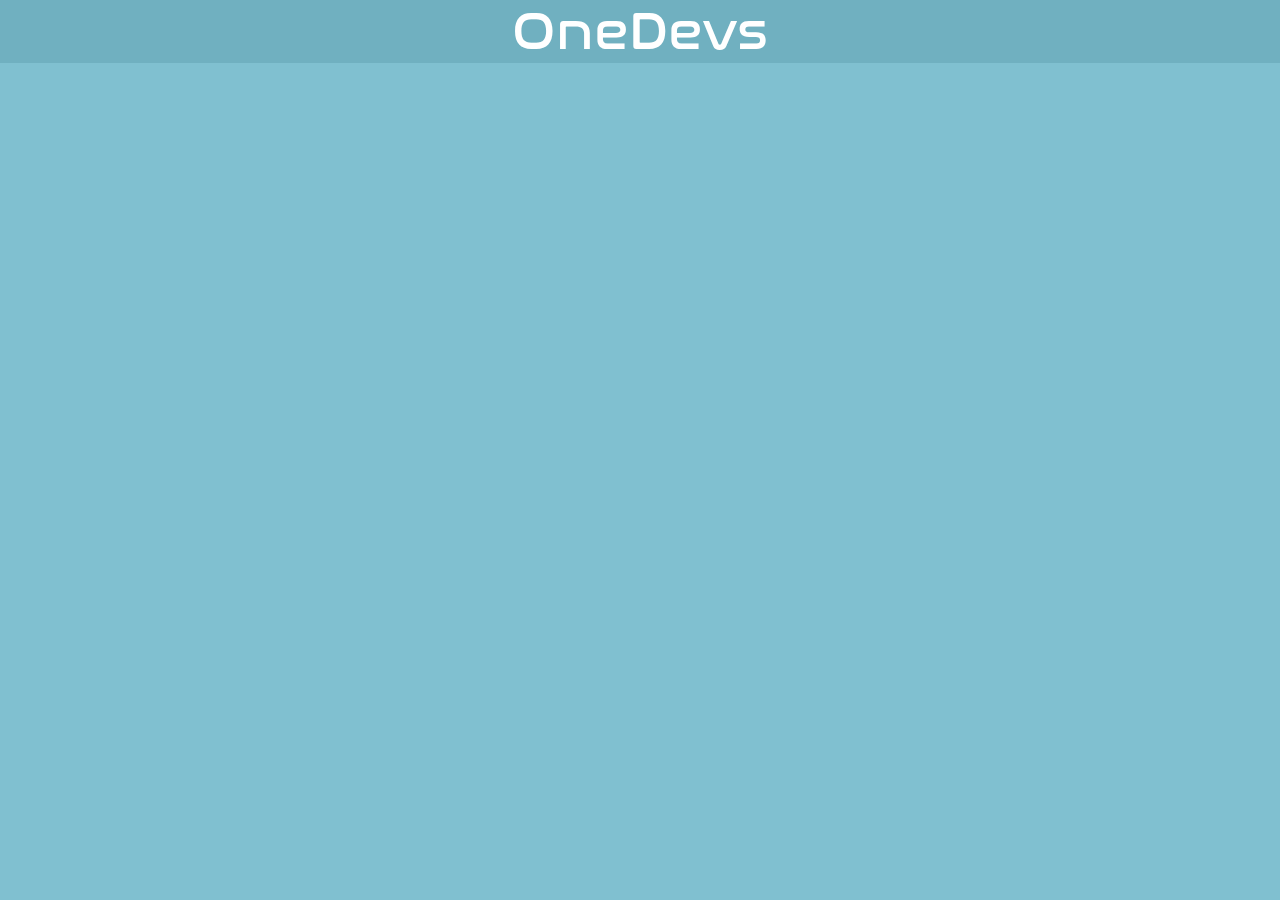
==== index.html @ a38fbe36 "initial commit" ====
<!DOCTYPE html>
<html lang="en">
   <head>
      <meta charset="utf-8">
      <meta name="viewport" content="width=device-width, initial-scale=1">
      <title>OneDevs</title>
      <meta name="description" content="OneDevs">
      <meta name="author" content="OneDevs">
      <meta property="og:title" content="OneDevs">
      <meta property="og:type" content="website">
      <meta property="og:url" content="http://onedevs.tech">
      <meta property="og:description" content="OneDevs">
      <link rel="stylesheet" href="css/styles.css?v=1.0">
   </head>
   <body>
      <div class="top">
         OneDevs
      </div>
   </body>
</html>
---- css/styles.css ----
@font-face {
  font-family: nasalization;
  src: url(/fonts/nasalization-free/nasalization-rg.otf);
}

body {
   background-color: #80c0d0;
   color: white;
   font-family: nasalization;
   font-size: 40pt;
   margin: 0px;
   text-align: center;
}

.top {
   background-color: #70b0c0;
}
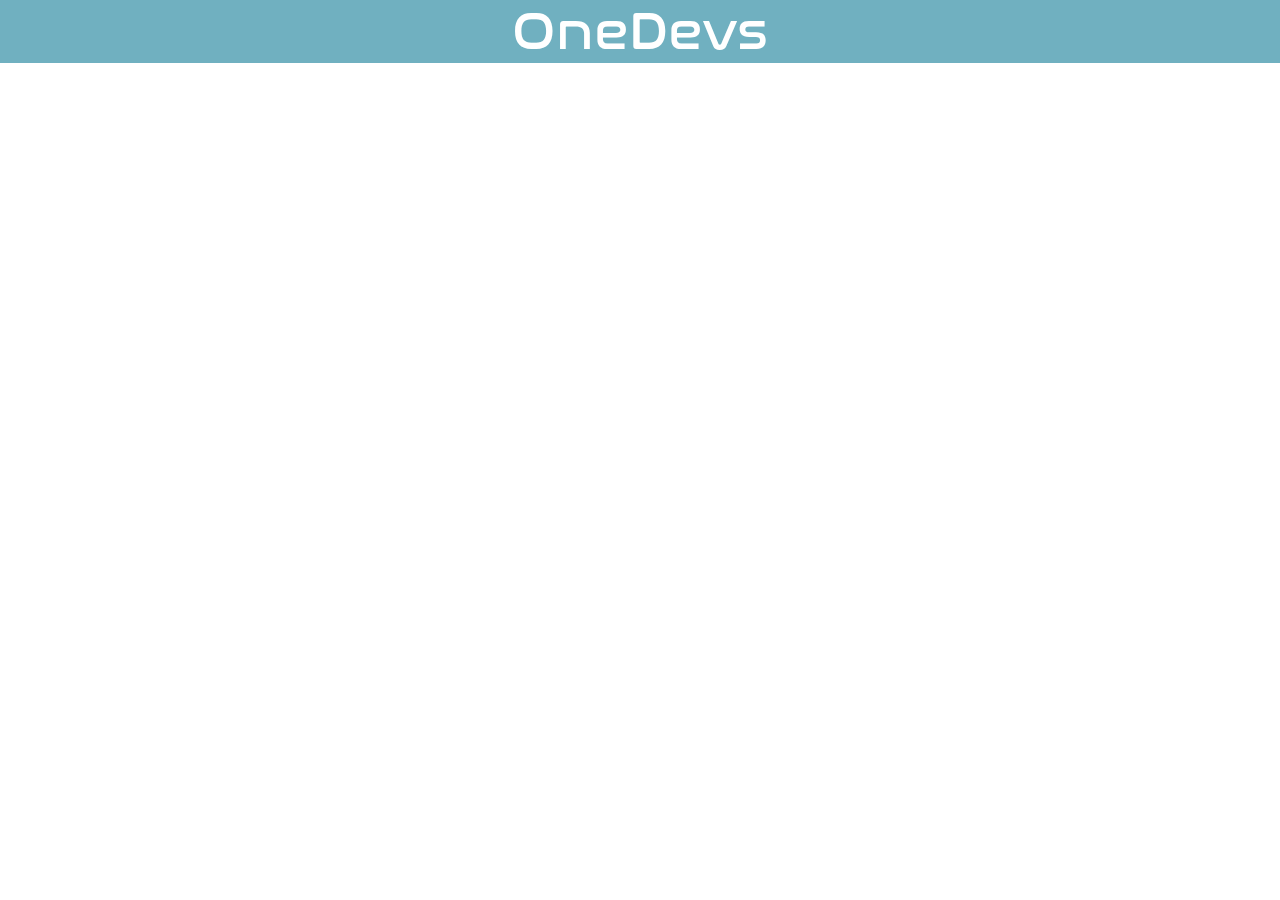
==== commit 4735f1a8: "google analytics" ====
--- a/index.html
+++ b/index.html
@@ -11,10 +11,16 @@
       <meta property="og:url" content="http://onedevs.tech">
       <meta property="og:description" content="OneDevs">
       <link rel="stylesheet" href="css/styles.css?v=1.0">
+      <!-- Global site tag (gtag.js) - Google Analytics -->
+      <script async src="https://www.googletagmanager.com/gtag/js?id=G-T2YKJ5VVN5"></script>
+      <script>
+        window.dataLayer = window.dataLayer || [];
+        function gtag(){dataLayer.push(arguments);}
+        gtag('js', new Date());
+        gtag('config', 'G-T2YKJ5VVN5');
+      </script>
    </head>
    <body>
-      <div class="top">
-         OneDevs
-      </div>
+      <div class="top">OneDevs</div>
    </body>
 </html>
--- a/css/styles.css
+++ b/css/styles.css
@@ -4,7 +4,7 @@
 }
 
 body {
-   background-color: #80c0d0;
+   background-color: white;
    color: white;
    font-family: nasalization;
    font-size: 40pt;
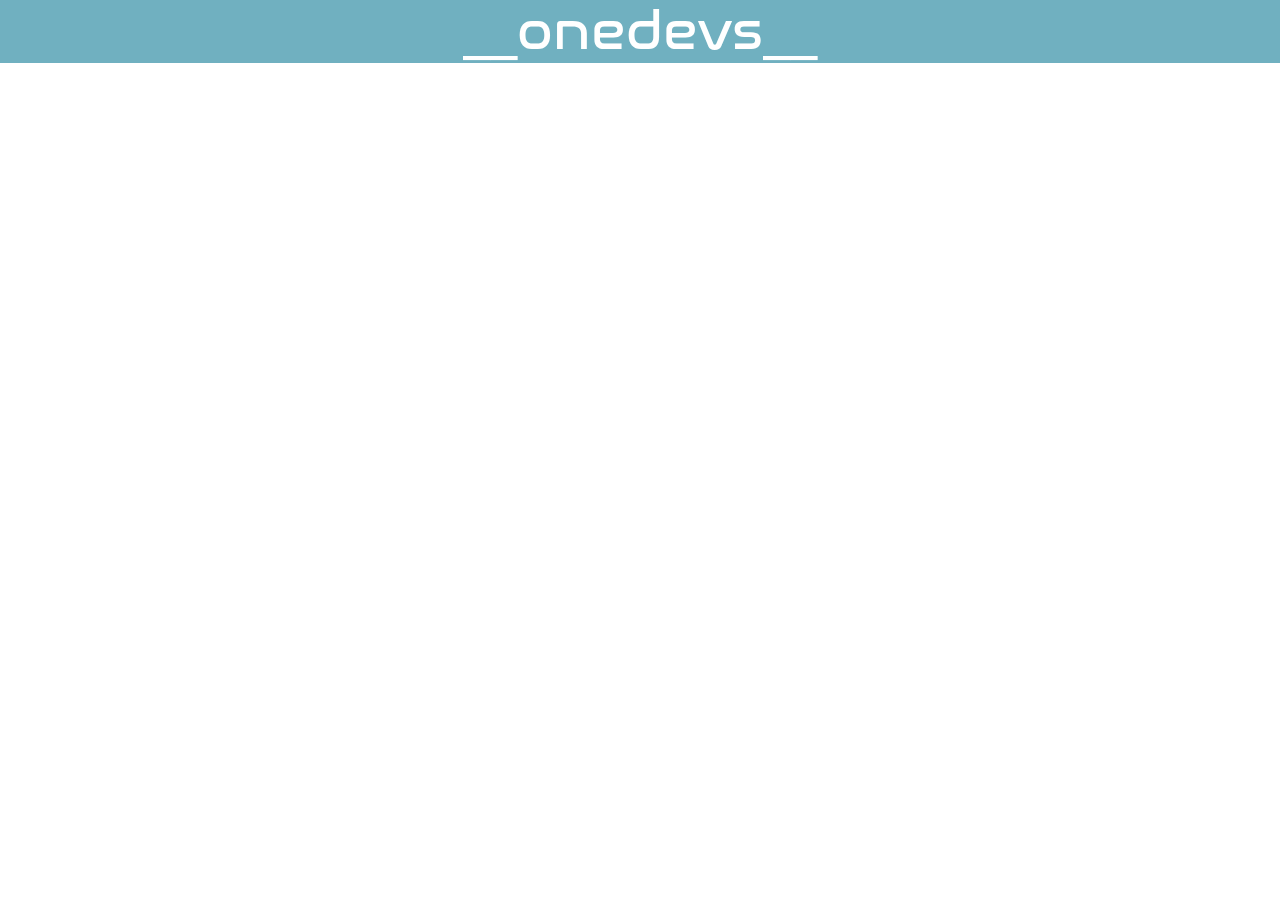
==== commit 13888def: "title" ====
--- a/index.html
+++ b/index.html
@@ -21,6 +21,6 @@
       </script>
    </head>
    <body>
-      <div class="top">OneDevs</div>
+      <div class="top">__onedevs__</div>
    </body>
 </html>
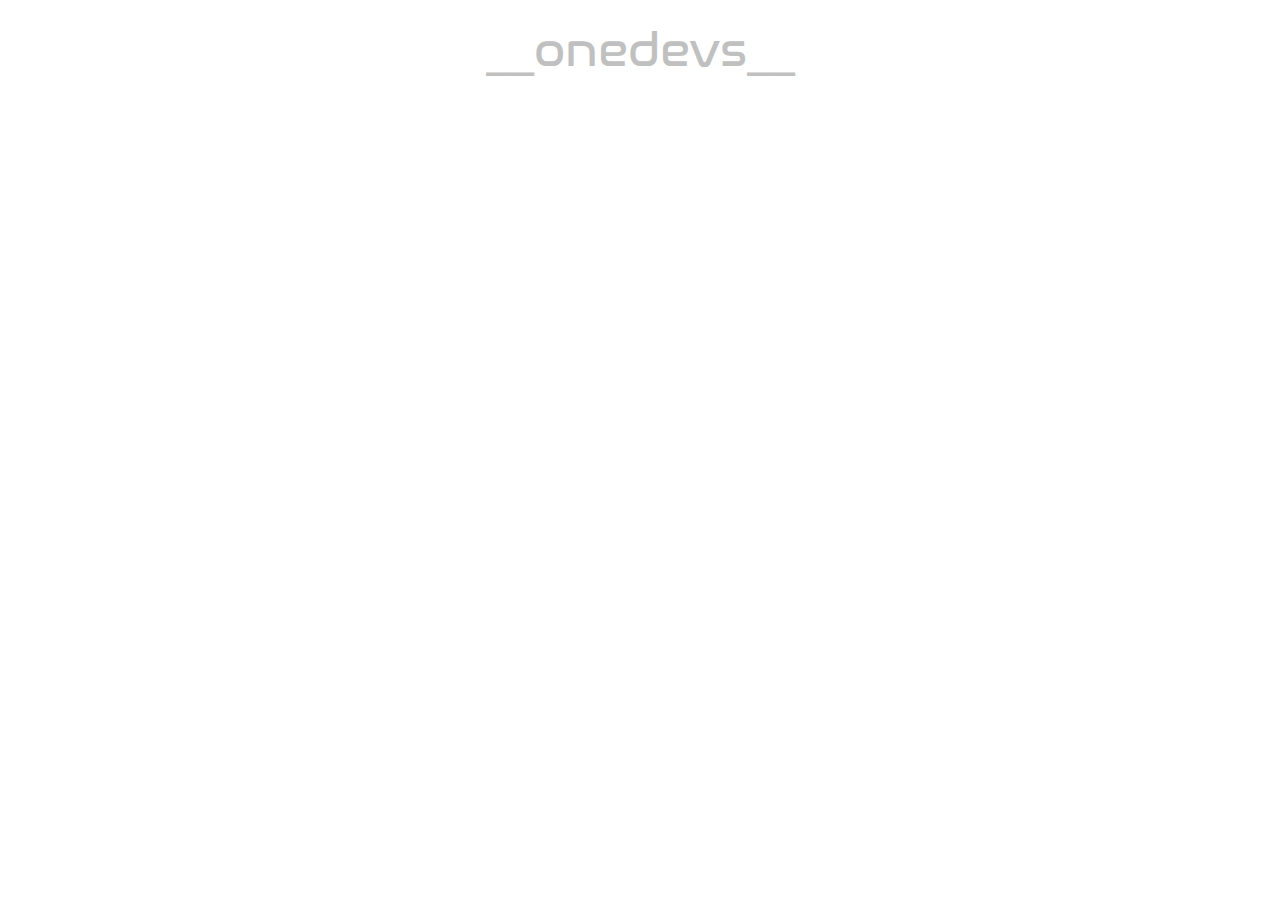
==== commit 5aabfa57: "minor changes" ====
--- a/index.html
+++ b/index.html
@@ -3,7 +3,7 @@
    <head>
       <meta charset="utf-8">
       <meta name="viewport" content="width=device-width, initial-scale=1">
-      <title>OneDevs</title>
+      <title>__onedevs__</title>
       <meta name="description" content="OneDevs">
       <meta name="author" content="OneDevs">
       <meta property="og:title" content="OneDevs">
--- a/css/styles.css
+++ b/css/styles.css
@@ -5,13 +5,14 @@
 
 body {
    background-color: white;
-   color: white;
+   color: #c0c0c0;
    font-family: nasalization;
-   font-size: 40pt;
+   font-size: 35pt;
    margin: 0px;
    text-align: center;
 }
 
 .top {
-   background-color: #70b0c0;
+   background-color: white;
+   padding-top: 0.5em;
 }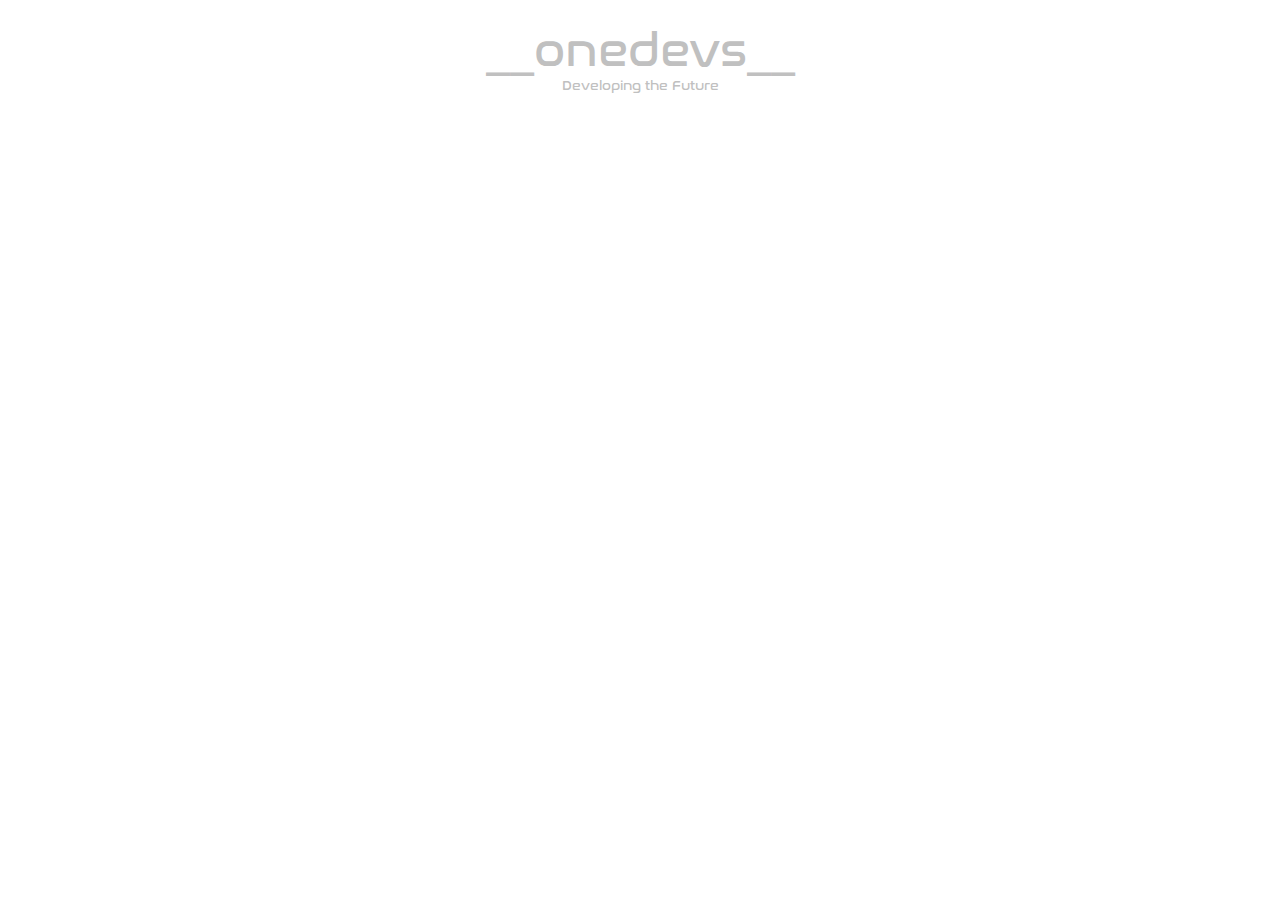
==== commit 5e99ae40: "lema: developing the future" ====
--- a/index.html
+++ b/index.html
@@ -22,5 +22,6 @@
    </head>
    <body>
       <div class="top">__onedevs__</div>
+      <div class="lema">Developing the Future</div>
    </body>
 </html>
--- a/css/styles.css
+++ b/css/styles.css
@@ -15,4 +15,8 @@
 .top {
    background-color: white;
    padding-top: 0.5em;
-}+}
+
+.lema {
+   font-size: 10pt;
+}
